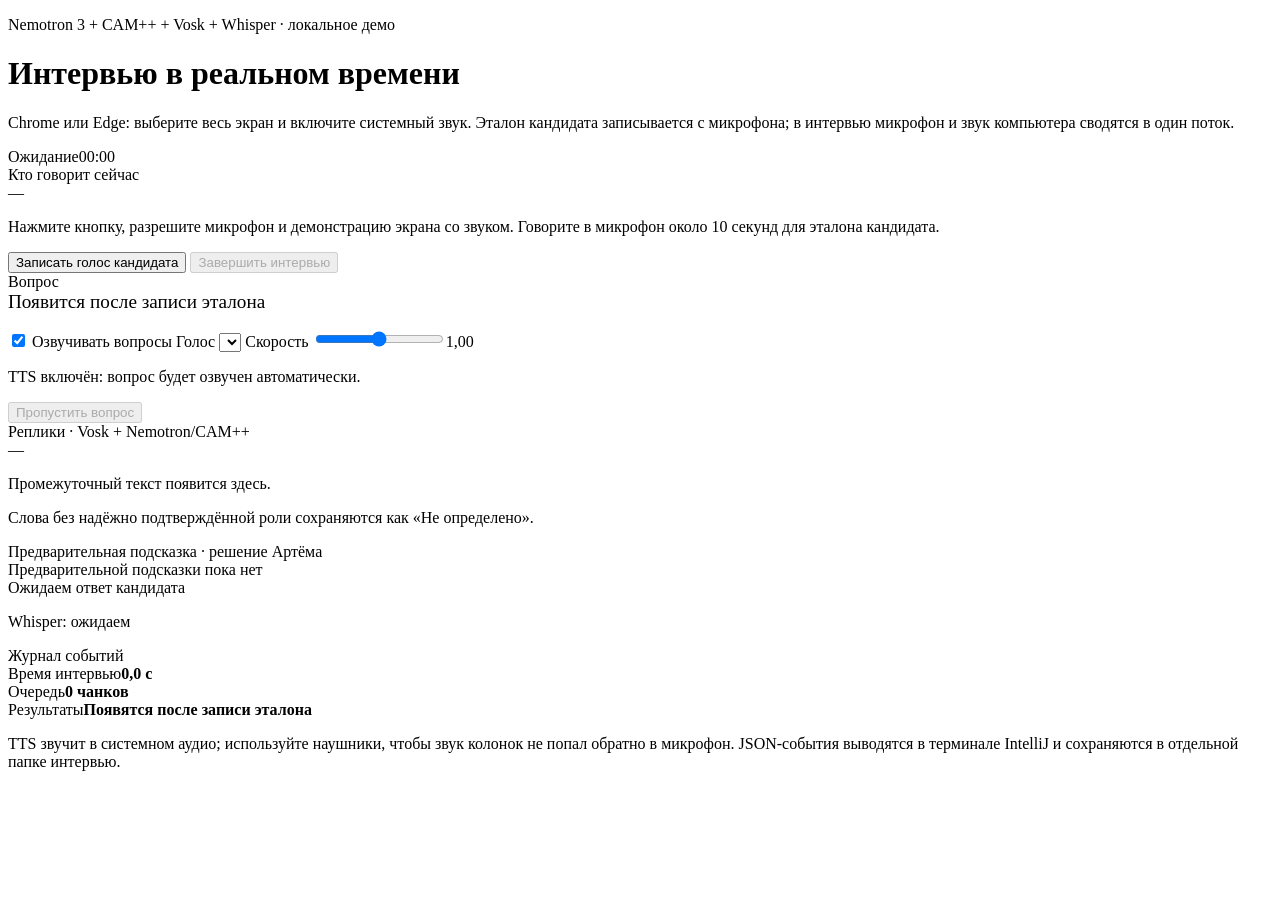
==== server-prototype/java/src/main/resources/web/integrated.html @ a6cb1f1c "Add integrated diarization and interview report" ====
<!doctype html>
<html lang="ru">
<head>
  <meta charset="utf-8">
  <meta name="viewport" content="width=device-width,initial-scale=1">
  <title>Интервью: роли, текст и подсказки</title>
  <link rel="stylesheet" href="/style.css">
</head>
<body>
  <main>
    <p class="eyebrow">Nemotron 3 + CAM++ + Vosk + Whisper · локальное демо</p>
    <h1>Интервью в реальном времени</h1>
    <p class="intro">Chrome или Edge: выберите весь экран и включите системный звук. Эталон кандидата записывается с микрофона; в интервью микрофон и звук компьютера сводятся в один поток.</p>
    <section class="card">
      <div class="topline"><span id="light" class="light"></span><span id="phase">Ожидание</span><span id="timer">00:00</span></div>
      <div class="role-label">Кто говорит сейчас</div>
      <div id="role" class="role">—</div>
      <p id="hint" class="hint">Нажмите кнопку, разрешите микрофон и демонстрацию экрана со звуком. Говорите в микрофон около 10 секунд для эталона кандидата.</p>
      <div class="buttons">
        <button id="enroll">Записать голос кандидата</button>
        <button id="finish" class="secondary" disabled>Завершить интервью</button>
      </div>
      <p id="error" class="error" role="alert" hidden></p>
    </section>
    <section class="card">
      <div class="role-label">Вопрос</div>
      <div id="question" class="role" style="font-size:1.2rem">Появится после записи эталона</div>
      <p id="question-meta" class="hint"></p>
      <div class="controls">
        <label><input id="tts-enabled" type="checkbox" checked> Озвучивать вопросы</label>
        <label>Голос <select id="voice"></select></label>
        <label>Скорость <input id="rate" type="range" min="0.7" max="1.3" step="0.05" value="1"><span id="rate-value">1,00</span></label>
      </div>
      <p id="tts-state" class="hint">TTS включён: вопрос будет озвучен автоматически.</p>
      <button id="asked" disabled hidden>Вопрос задан — слушать ответ</button>
      <button id="skip" class="secondary" disabled>Пропустить вопрос</button>
    </section>
    <section class="card">
      <div class="role-label">Реплики · Vosk + Nemotron/CAM++</div>
      <div id="transcript" class="transcript">—</div>
      <p id="partial" class="hint">Промежуточный текст появится здесь.</p>
      <p class="hint">Слова без надёжно подтверждённой роли сохраняются как «Не определено».</p>
    </section>
    <section class="card">
      <div class="role-label">Предварительная подсказка · решение Артёма</div>
      <div id="preview" class="preview">Предварительной подсказки пока нет</div>
      <div id="decision">Ожидаем ответ кандидата</div>
      <p id="whisper" class="hint">Whisper: ожидаем</p>
    </section>
    <section id="final-report" class="card final-report" aria-live="polite" hidden>
      <div class="role-label">Завершение интервью</div>
      <p id="report-state" class="hint">Итоговая оценка появится после завершения интервью.</p>
      <div id="report-body" hidden>
        <div class="report-overall">
          <div>
            <div class="role-label">Итоговая оценка</div>
            <div id="report-total" class="report-total">— / 10</div>
          </div>
          <strong id="report-verdict" class="report-verdict"></strong>
        </div>
        <p id="report-counts" class="hint"></p>
        <div id="report-scores" class="report-scores"></div>
        <h2 class="report-heading">По вопросам</h2>
        <div id="report-questions" class="report-questions"></div>
      </div>
    </section>
    <section class="card">
      <div class="role-label">Журнал событий</div>
      <div id="log" class="log"></div>
    </section>
    <section class="details">
      <div><span>Время интервью</span><strong id="audio-time">0,0 с</strong></div>
      <div><span>Очередь</span><strong id="queue">0 чанков</strong></div>
      <div><span>Результаты</span><strong id="output">Появятся после записи эталона</strong></div>
    </section>
    <p class="footnote">TTS звучит в системном аудио; используйте наушники, чтобы звук колонок не попал обратно в микрофон. JSON-события выводятся в терминале IntelliJ и сохраняются в отдельной папке интервью.</p>
  </main>
  <script type="module" src="/integrated-app.js"></script>
</body>
</html>
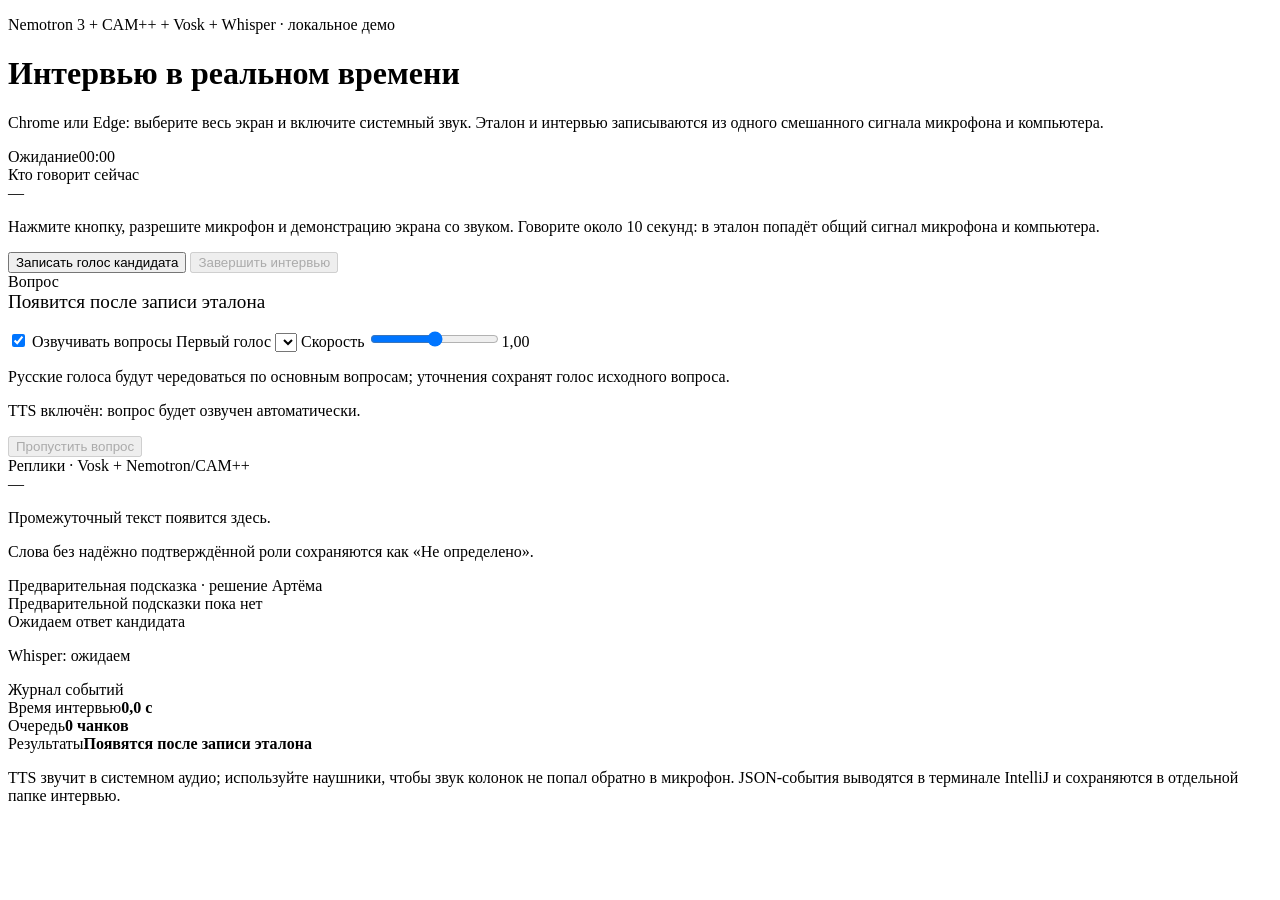
==== commit c4d9c4cd: "Update integrated interview demo" ====
--- a/server-prototype/java/src/main/resources/web/integrated.html
+++ b/server-prototype/java/src/main/resources/web/integrated.html
@@ -10,12 +10,12 @@
   <main>
     <p class="eyebrow">Nemotron 3 + CAM++ + Vosk + Whisper · локальное демо</p>
     <h1>Интервью в реальном времени</h1>
-    <p class="intro">Chrome или Edge: выберите весь экран и включите системный звук. Эталон кандидата записывается с микрофона; в интервью микрофон и звук компьютера сводятся в один поток.</p>
+    <p class="intro">Chrome или Edge: выберите весь экран и включите системный звук. Эталон и интервью записываются из одного смешанного сигнала микрофона и компьютера.</p>
     <section class="card">
       <div class="topline"><span id="light" class="light"></span><span id="phase">Ожидание</span><span id="timer">00:00</span></div>
       <div class="role-label">Кто говорит сейчас</div>
       <div id="role" class="role">—</div>
-      <p id="hint" class="hint">Нажмите кнопку, разрешите микрофон и демонстрацию экрана со звуком. Говорите в микрофон около 10 секунд для эталона кандидата.</p>
+      <p id="hint" class="hint">Нажмите кнопку, разрешите микрофон и демонстрацию экрана со звуком. Говорите около 10 секунд: в эталон попадёт общий сигнал микрофона и компьютера.</p>
       <div class="buttons">
         <button id="enroll">Записать голос кандидата</button>
         <button id="finish" class="secondary" disabled>Завершить интервью</button>
@@ -28,9 +28,10 @@
       <p id="question-meta" class="hint"></p>
       <div class="controls">
         <label><input id="tts-enabled" type="checkbox" checked> Озвучивать вопросы</label>
-        <label>Голос <select id="voice"></select></label>
+        <label>Первый голос <select id="voice"></select></label>
         <label>Скорость <input id="rate" type="range" min="0.7" max="1.3" step="0.05" value="1"><span id="rate-value">1,00</span></label>
       </div>
+      <p id="voice-state" class="hint">Русские голоса будут чередоваться по основным вопросам; уточнения сохранят голос исходного вопроса.</p>
       <p id="tts-state" class="hint">TTS включён: вопрос будет озвучен автоматически.</p>
       <button id="asked" disabled hidden>Вопрос задан — слушать ответ</button>
       <button id="skip" class="secondary" disabled>Пропустить вопрос</button>
